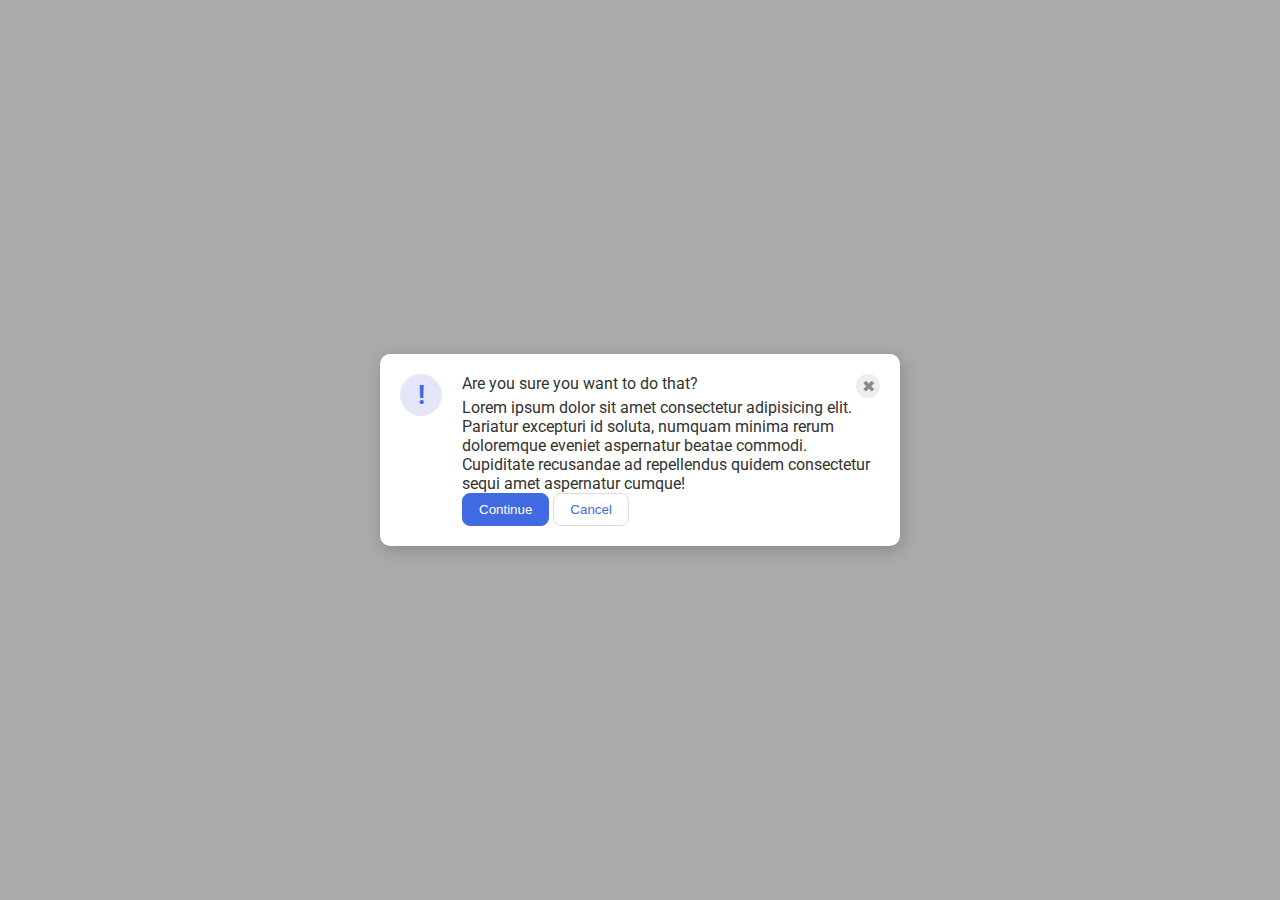
==== flex/05-flex-modal/index.html @ a161149c "Update with 04-flex-information, and bad solution for 05-flex-modal" ====
<!DOCTYPE html>
<html lang="en">
  <head>
    <meta charset="UTF-8">
    <meta http-equiv="X-UA-Compatible" content="IE=edge">
    <meta name="viewport" content="width=device-width, initial-scale=1.0">
    <link rel="stylesheet" href="style.css">
    <title>Modal</title>
  </head>
  <body>
    <div class="modal">
      <div class="left container">
        <div class="icon">!</div>
      </div>

      <div class="right container">

        <div class="top">
          <div class="header">Are you sure you want to do that?</div>
          <div class="close-button">✖</div>
        </div>

        <div class="text">Lorem ipsum dolor sit amet consectetur adipisicing elit. Pariatur excepturi id soluta, numquam minima rerum doloremque eveniet aspernatur beatae commodi. Cupiditate recusandae ad repellendus quidem consectetur sequi amet aspernatur cumque!</div>
       
        <div class="bottom-icons">
          <button class="continue">Continue</button>
          <button class="cancel">Cancel</button>
        </div>
      </div>

    </div>
  </body>
</html>
---- flex/05-flex-modal/style.css ----
@import url('https://fonts.googleapis.com/css2?family=Roboto:wght@400;700&display=swap');

html, body {
  height: 100%;
}

body {
  font-family: Roboto, sans-serif;
  margin: 0;
  background: #aaa;
  color: #333;
  /* I'll give you this one for free lol */
  display: flex;
  align-items: center;
  justify-content: center;
}

.modal {
  background: white;
  width: 480px;
  border-radius: 10px;
  padding: 20px;
  box-shadow: 2px 4px 16px rgba(0,0,0,.2);
  display: flex;
  justify-content: space-evenly;
  gap: 20px;
  
}

.right-container {
  flex: 1;
  gap: 100px;
}

.top{
  display: flex;
  justify-content: space-between;
}

.icon {
  color: royalblue;
  font-size: 26px;
  font-weight: 700;
  background: lavender;
  width: 42px;
  height: 42px;
  border-radius: 50%;
  display: flex;
  align-items: center;
  justify-content: center;
}

.close-button {
  background: #eee;
  border-radius: 50%;
  color: #888;
  font-weight: 400;
  font-size: 16px;
  height: 24px;
  width: 24px;
  display: flex;
  align-items: center;
  justify-content: center;
}

button {
  padding: 8px 16px;
  border-radius: 8px;
}

button.continue {
  background: royalblue;
  border: 1px solid royalblue;
  color: white;
}

button.cancel {
  background: white;
  border: 1px solid #ddd;
  color: royalblue;
}
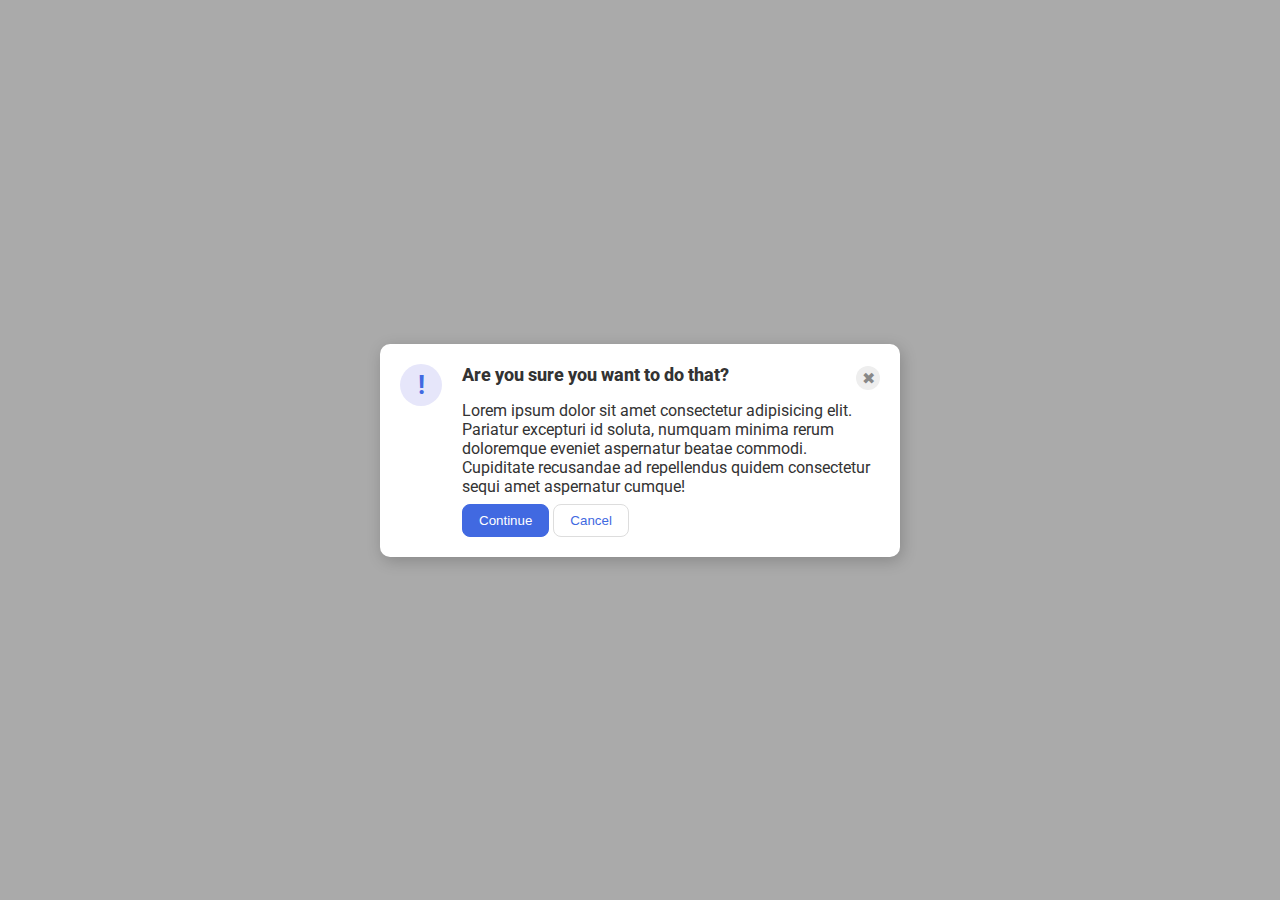
==== commit 5dfb20a5: "Update index.html for 05-flex-modal" ====
--- a/flex/05-flex-modal/index.html
+++ b/flex/05-flex-modal/index.html
@@ -9,13 +9,13 @@
   </head>
   <body>
     <div class="modal">
-      <div class="left container">
+      <div class="left-container">
         <div class="icon">!</div>
       </div>
 
-      <div class="right container">
+      <div class="right-container">
 
-        <div class="top">
+        <div class="header">
           <div class="header">Are you sure you want to do that?</div>
           <div class="close-button">✖</div>
         </div>
--- a/flex/05-flex-modal/style.css
+++ b/flex/05-flex-modal/style.css
@@ -22,7 +22,6 @@
   padding: 20px;
   box-shadow: 2px 4px 16px rgba(0,0,0,.2);
   display: flex;
-  justify-content: space-evenly;
   gap: 20px;
   
 }
@@ -78,4 +77,17 @@
   background: white;
   border: 1px solid #ddd;
   color: royalblue;
+}
+
+.header {
+  display: flex;
+  justify-content: space-between;
+  font-size: 18px;
+  font-weight: 800;
+  align-items: center;
+  margin-bottom: 8px;
+}
+
+.text {
+  margin-bottom: 8px;
 }